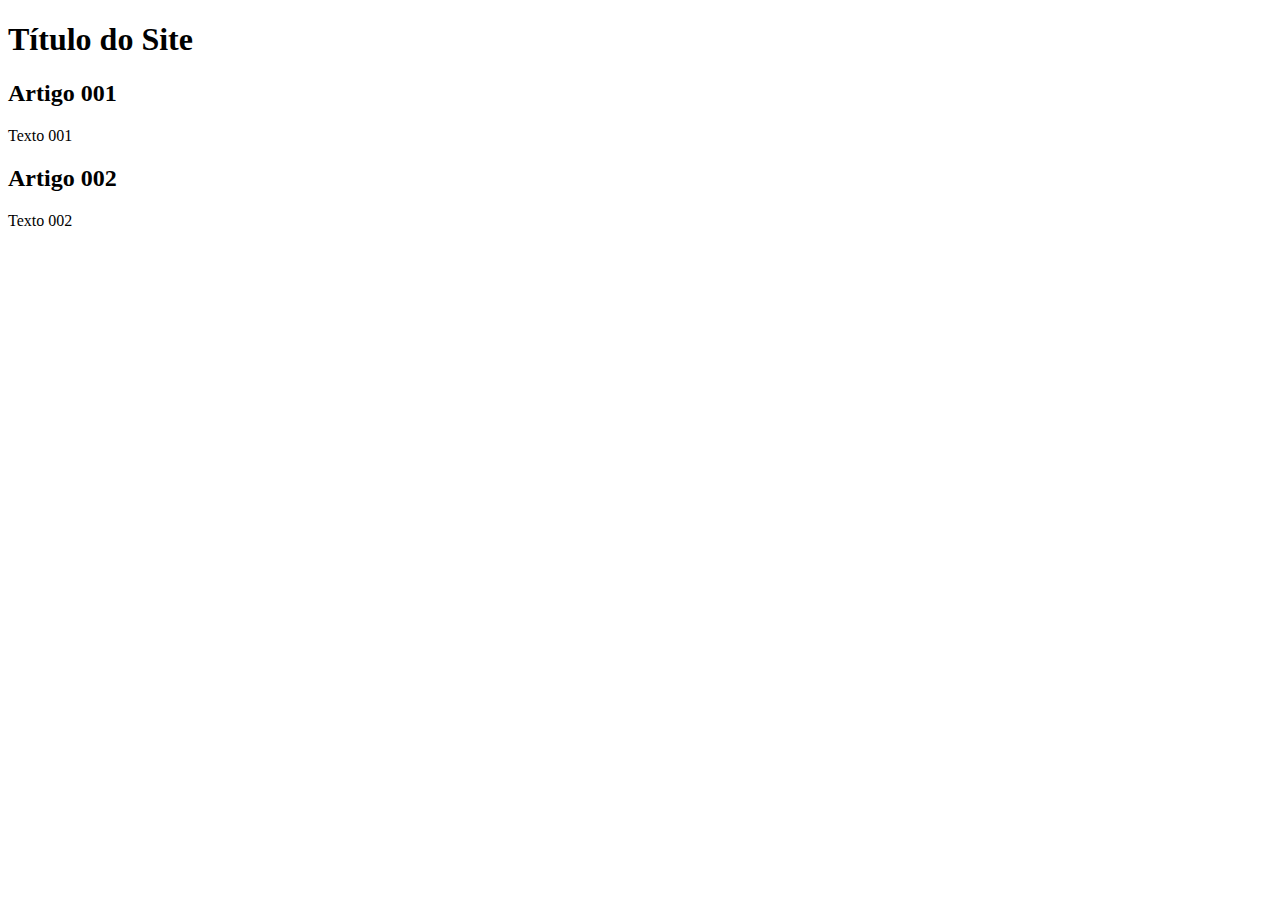
==== index.html @ c93a1cd4 "add index" ====
<!DOCTYPE html>
<html lang="pt-br">
<head>
    <meta charset="UTF-8">
    <meta name="viewport" content="width=device-width, initial-scale=1.0">
    <title>Título do Site</title>
</head>
<body>
    <main>
        <header>
            <h1>Título do Site</h1>
        </header>
        <article>
            <h2>Artigo 001</h2>
            <p>Texto 001</p>
        </article>
        <article>
            <h2>Artigo 002</h2>
            <p>Texto 002</p>
        </article>
    </main>
</body>
</html>
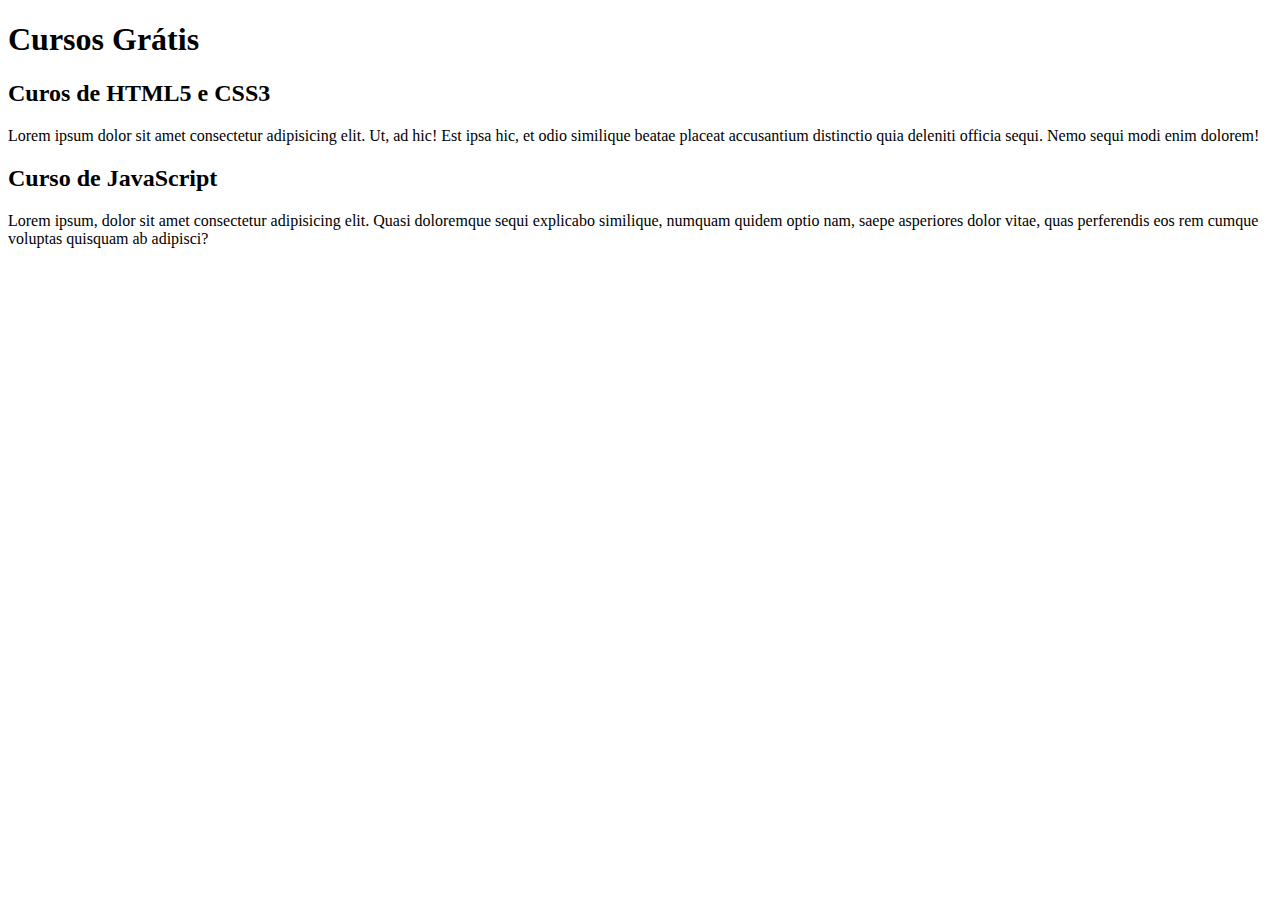
==== commit b14a0f0c: "comecei a escrever o conteudo" ====
--- a/index.html
+++ b/index.html
@@ -8,15 +8,15 @@
 <body>
     <main>
         <header>
-            <h1>Título do Site</h1>
+            <h1>Cursos Grátis</h1>
         </header>
         <article>
-            <h2>Artigo 001</h2>
-            <p>Texto 001</p>
+            <h2>Curos de HTML5 e CSS3</h2>
+            <p>Lorem ipsum dolor sit amet consectetur adipisicing elit. Ut, ad hic! Est ipsa hic, et odio similique beatae placeat accusantium distinctio quia deleniti officia sequi. Nemo sequi modi enim dolorem!</p>
         </article>
         <article>
-            <h2>Artigo 002</h2>
-            <p>Texto 002</p>
+            <h2>Curso de JavaScript</h2>
+            <p>Lorem ipsum, dolor sit amet consectetur adipisicing elit. Quasi doloremque sequi explicabo similique, numquam quidem optio nam, saepe asperiores dolor vitae, quas perferendis eos rem cumque voluptas quisquam ab adipisci?</p>
         </article>
     </main>
 </body>
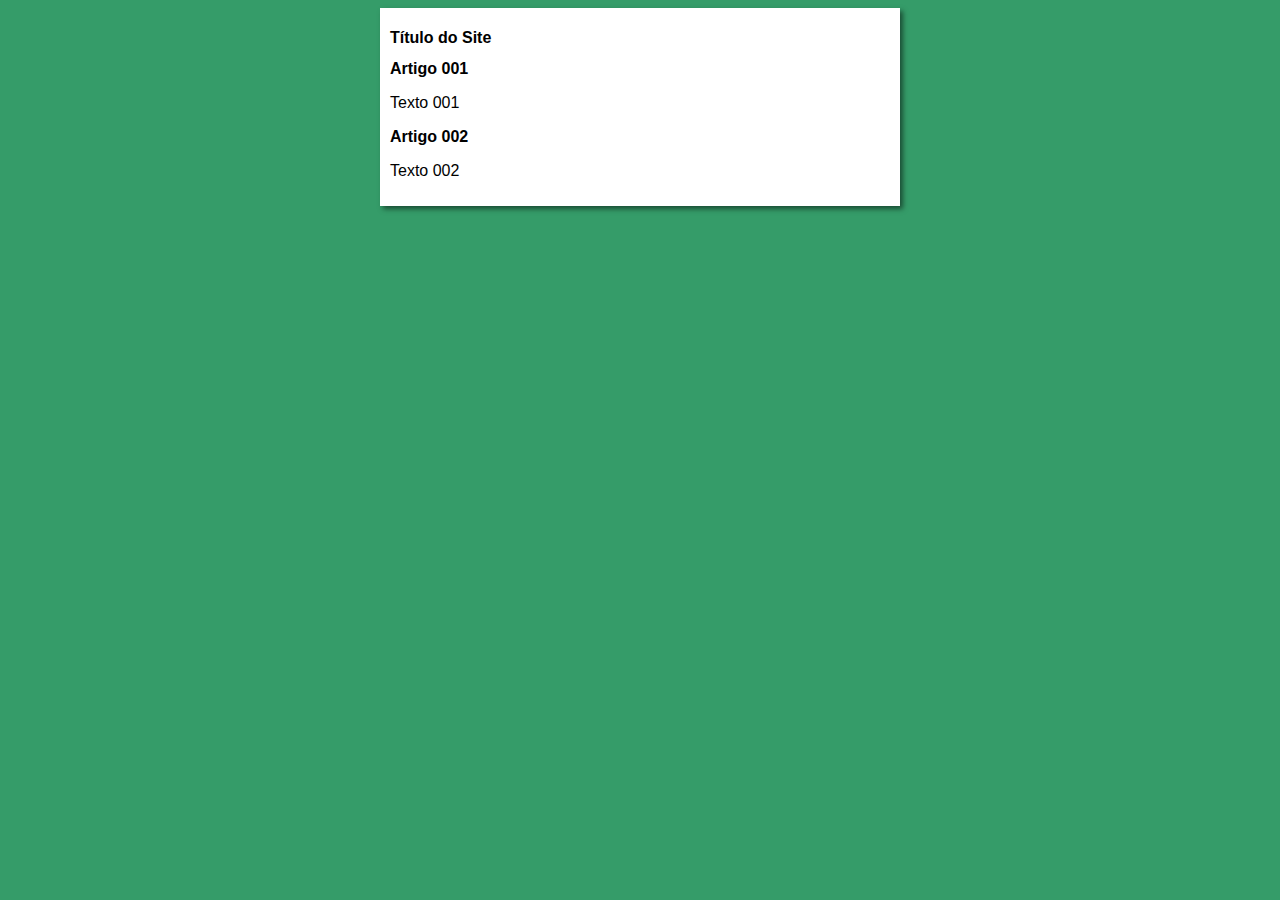
==== commit 21248dd7: "iniciei o design" ====
--- a/index.html
+++ b/index.html
@@ -4,19 +4,20 @@
     <meta charset="UTF-8">
     <meta name="viewport" content="width=device-width, initial-scale=1.0">
     <title>Título do Site</title>
+    <link rel="stylesheet" href="estilos/style.css">
 </head>
 <body>
     <main>
         <header>
-            <h1>Cursos Grátis</h1>
+            <h1>Título do Site</h1>
         </header>
         <article>
-            <h2>Curos de HTML5 e CSS3</h2>
-            <p>Lorem ipsum dolor sit amet consectetur adipisicing elit. Ut, ad hic! Est ipsa hic, et odio similique beatae placeat accusantium distinctio quia deleniti officia sequi. Nemo sequi modi enim dolorem!</p>
+            <h2>Artigo 001</h2>
+            <p>Texto 001</p>
         </article>
         <article>
-            <h2>Curso de JavaScript</h2>
-            <p>Lorem ipsum, dolor sit amet consectetur adipisicing elit. Quasi doloremque sequi explicabo similique, numquam quidem optio nam, saepe asperiores dolor vitae, quas perferendis eos rem cumque voluptas quisquam ab adipisci?</p>
+            <h2>Artigo 002</h2>
+            <p>Texto 002</p>
         </article>
     </main>
 </body>
--- a/estilos/style.css
+++ b/estilos/style.css
@@ -0,0 +1,14 @@
+* {
+    font-family: Arial, Helvetica, sans-serif;
+    font-size: 16px;
+}
+body {
+    background-color:rgb(53, 156, 105);
+}
+main{ 
+    background-color: white;
+    width: 500px;
+    margin: auto;
+    box-shadow: 3px 3px 5px rgba(0, 0, 0, 0.5);
+    padding: 10px;
+}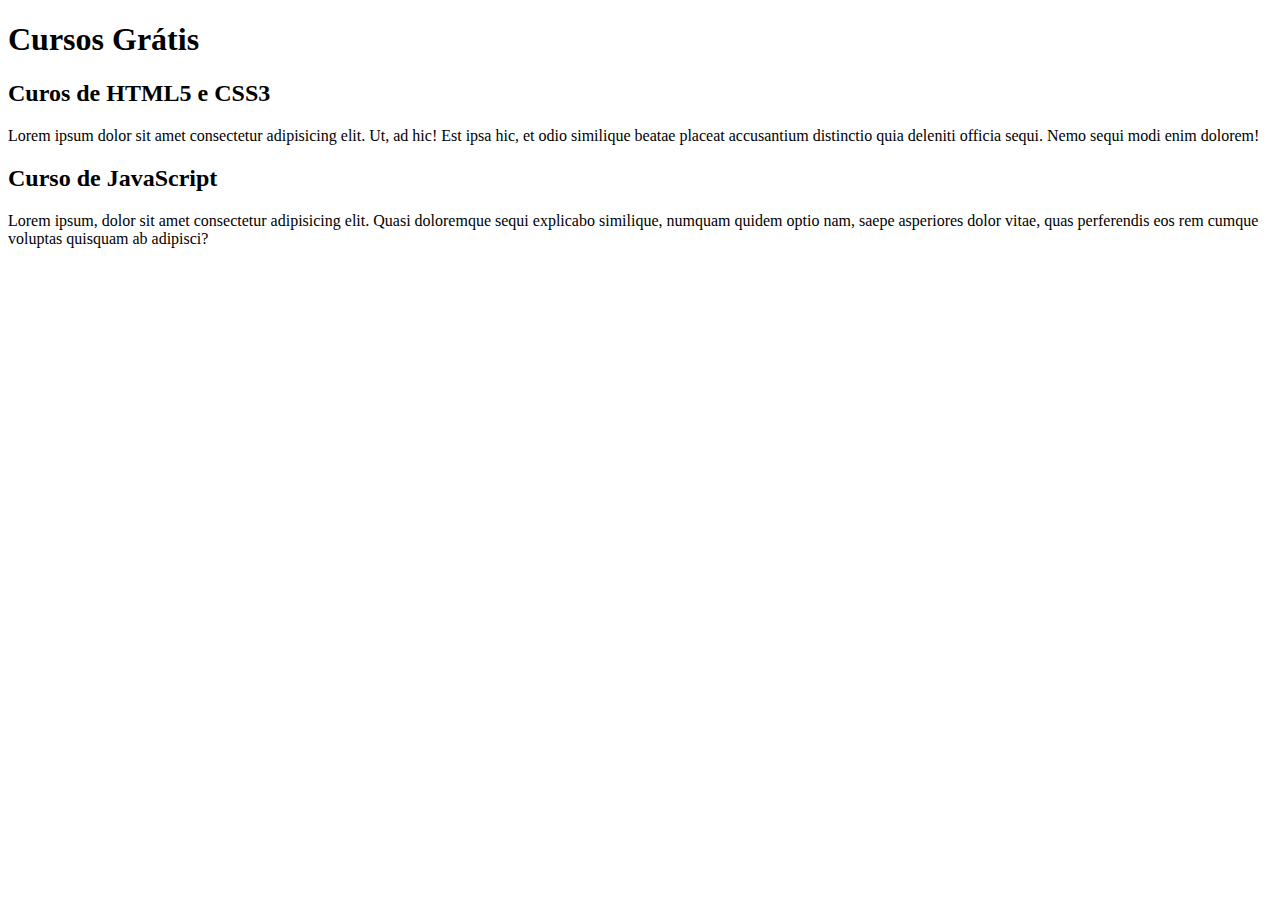
==== commit b835a9c6: "new commit" ====
--- a/index.html
+++ b/index.html
@@ -3,21 +3,20 @@
 <head>
     <meta charset="UTF-8">
     <meta name="viewport" content="width=device-width, initial-scale=1.0">
-    <title>Título do Site</title>
-    <link rel="stylesheet" href="estilos/style.css">
+    <title> Site CursoeVídeo</title>
 </head>
 <body>
     <main>
         <header>
-            <h1>Título do Site</h1>
+            <h1>Cursos Grátis</h1>
         </header>
         <article>
-            <h2>Artigo 001</h2>
-            <p>Texto 001</p>
+            <h2>Curos de HTML5 e CSS3</h2>
+            <p>Lorem ipsum dolor sit amet consectetur adipisicing elit. Ut, ad hic! Est ipsa hic, et odio similique beatae placeat accusantium distinctio quia deleniti officia sequi. Nemo sequi modi enim dolorem!</p>
         </article>
         <article>
-            <h2>Artigo 002</h2>
-            <p>Texto 002</p>
+            <h2>Curso de JavaScript</h2>
+            <p>Lorem ipsum, dolor sit amet consectetur adipisicing elit. Quasi doloremque sequi explicabo similique, numquam quidem optio nam, saepe asperiores dolor vitae, quas perferendis eos rem cumque voluptas quisquam ab adipisci?</p>
         </article>
     </main>
 </body>
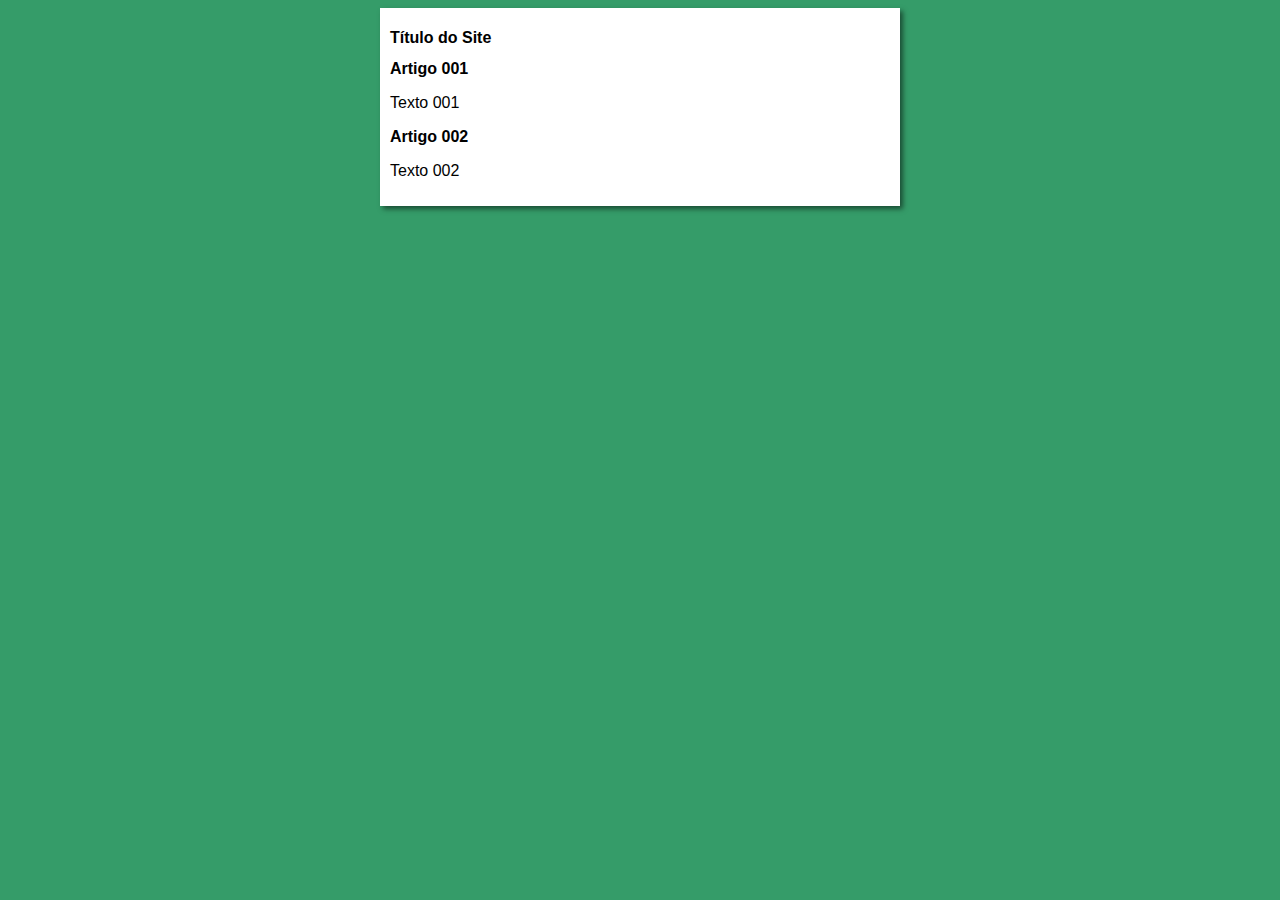
==== commit 12adea78: "commit titulo" ====
--- a/index.html
+++ b/index.html
@@ -3,20 +3,21 @@
 <head>
     <meta charset="UTF-8">
     <meta name="viewport" content="width=device-width, initial-scale=1.0">
-    <title> Site CursoeVídeo</title>
+    <title>Curso em Vídeo</title>
+    <link rel="stylesheet" href="estilos/style.css">
 </head>
 <body>
     <main>
         <header>
-            <h1>Cursos Grátis</h1>
+            <h1>Título do Site</h1>
         </header>
         <article>
-            <h2>Curos de HTML5 e CSS3</h2>
-            <p>Lorem ipsum dolor sit amet consectetur adipisicing elit. Ut, ad hic! Est ipsa hic, et odio similique beatae placeat accusantium distinctio quia deleniti officia sequi. Nemo sequi modi enim dolorem!</p>
+            <h2>Artigo 001</h2>
+            <p>Texto 001</p>
         </article>
         <article>
-            <h2>Curso de JavaScript</h2>
-            <p>Lorem ipsum, dolor sit amet consectetur adipisicing elit. Quasi doloremque sequi explicabo similique, numquam quidem optio nam, saepe asperiores dolor vitae, quas perferendis eos rem cumque voluptas quisquam ab adipisci?</p>
+            <h2>Artigo 002</h2>
+            <p>Texto 002</p>
         </article>
     </main>
 </body>
--- a/estilos/style.css
+++ b/estilos/style.css
@@ -0,0 +1,14 @@
+* {
+    font-family: Arial, Helvetica, sans-serif;
+    font-size: 16px;
+}
+body {
+    background-color:rgb(53, 156, 105);
+}
+main{ 
+    background-color: white;
+    width: 500px;
+    margin: auto;
+    box-shadow: 3px 3px 5px rgba(0, 0, 0, 0.5);
+    padding: 10px;
+}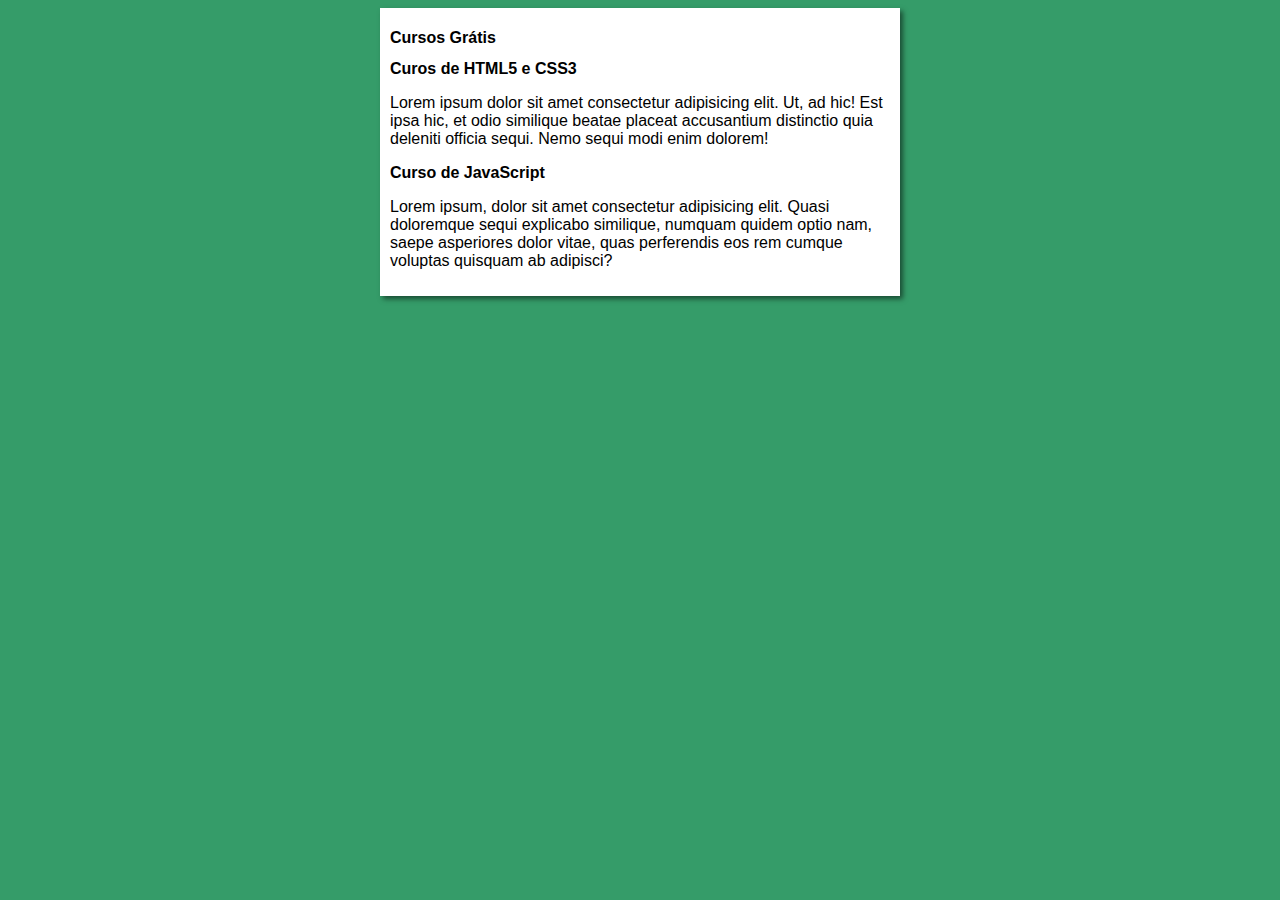
==== commit 0824be92: "Merge branch 'design' into main" ====
--- a/index.html
+++ b/index.html
@@ -9,15 +9,15 @@
 <body>
     <main>
         <header>
-            <h1>Título do Site</h1>
+            <h1>Cursos Grátis</h1>
         </header>
         <article>
-            <h2>Artigo 001</h2>
-            <p>Texto 001</p>
+            <h2>Curos de HTML5 e CSS3</h2>
+            <p>Lorem ipsum dolor sit amet consectetur adipisicing elit. Ut, ad hic! Est ipsa hic, et odio similique beatae placeat accusantium distinctio quia deleniti officia sequi. Nemo sequi modi enim dolorem!</p>
         </article>
         <article>
-            <h2>Artigo 002</h2>
-            <p>Texto 002</p>
+            <h2>Curso de JavaScript</h2>
+            <p>Lorem ipsum, dolor sit amet consectetur adipisicing elit. Quasi doloremque sequi explicabo similique, numquam quidem optio nam, saepe asperiores dolor vitae, quas perferendis eos rem cumque voluptas quisquam ab adipisci?</p>
         </article>
     </main>
 </body>
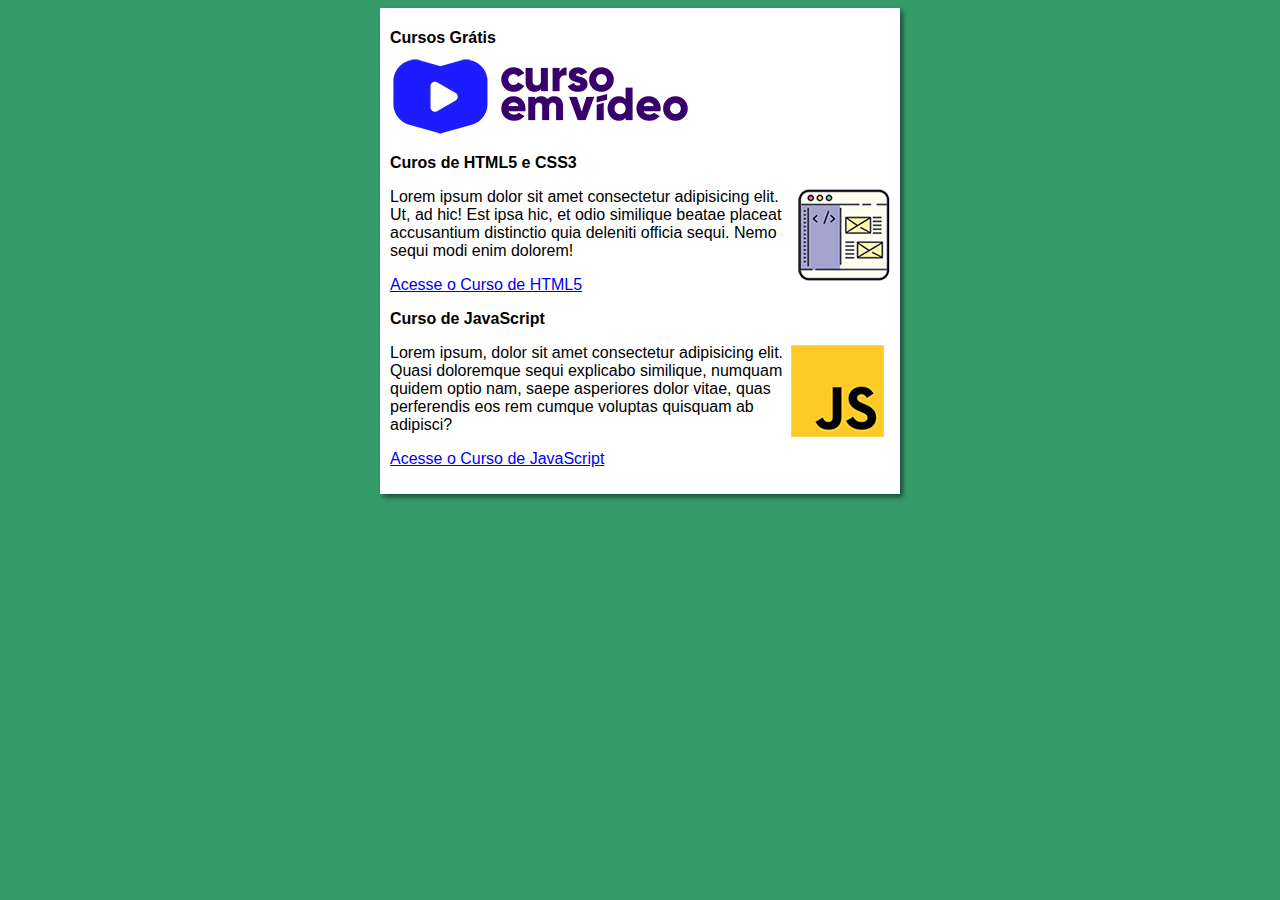
==== commit 2fbc3f44: "criei o site" ====
--- a/index.html
+++ b/index.html
@@ -10,14 +10,19 @@
     <main>
         <header>
             <h1>Cursos Grátis</h1>
+            <img src="imagens/curso-em-video-cor.png" alt="Curso em Vídeo">
         </header>
         <article>
             <h2>Curos de HTML5 e CSS3</h2>
+            <img class="lado"  src="imagens/curso-html-css.png" alt="Curso de HTML e CSS">
             <p>Lorem ipsum dolor sit amet consectetur adipisicing elit. Ut, ad hic! Est ipsa hic, et odio similique beatae placeat accusantium distinctio quia deleniti officia sequi. Nemo sequi modi enim dolorem!</p>
+            <p><a href="cursoHTML.html">Acesse o Curso de HTML5</a></p>
         </article>
         <article>
             <h2>Curso de JavaScript</h2>
+            <img class="lado" src="imagens/curso-javascript.png" alt="curso de JavaScript">
             <p>Lorem ipsum, dolor sit amet consectetur adipisicing elit. Quasi doloremque sequi explicabo similique, numquam quidem optio nam, saepe asperiores dolor vitae, quas perferendis eos rem cumque voluptas quisquam ab adipisci?</p>
+            <p><a href="cursoJS.html">Acesse o Curso de JavaScript</a></p>
         </article>
     </main>
 </body>
--- a/estilos/style.css
+++ b/estilos/style.css
@@ -11,4 +11,8 @@
     margin: auto;
     box-shadow: 3px 3px 5px rgba(0, 0, 0, 0.5);
     padding: 10px;
+}
+
+img.lado{
+    float: right;
 }